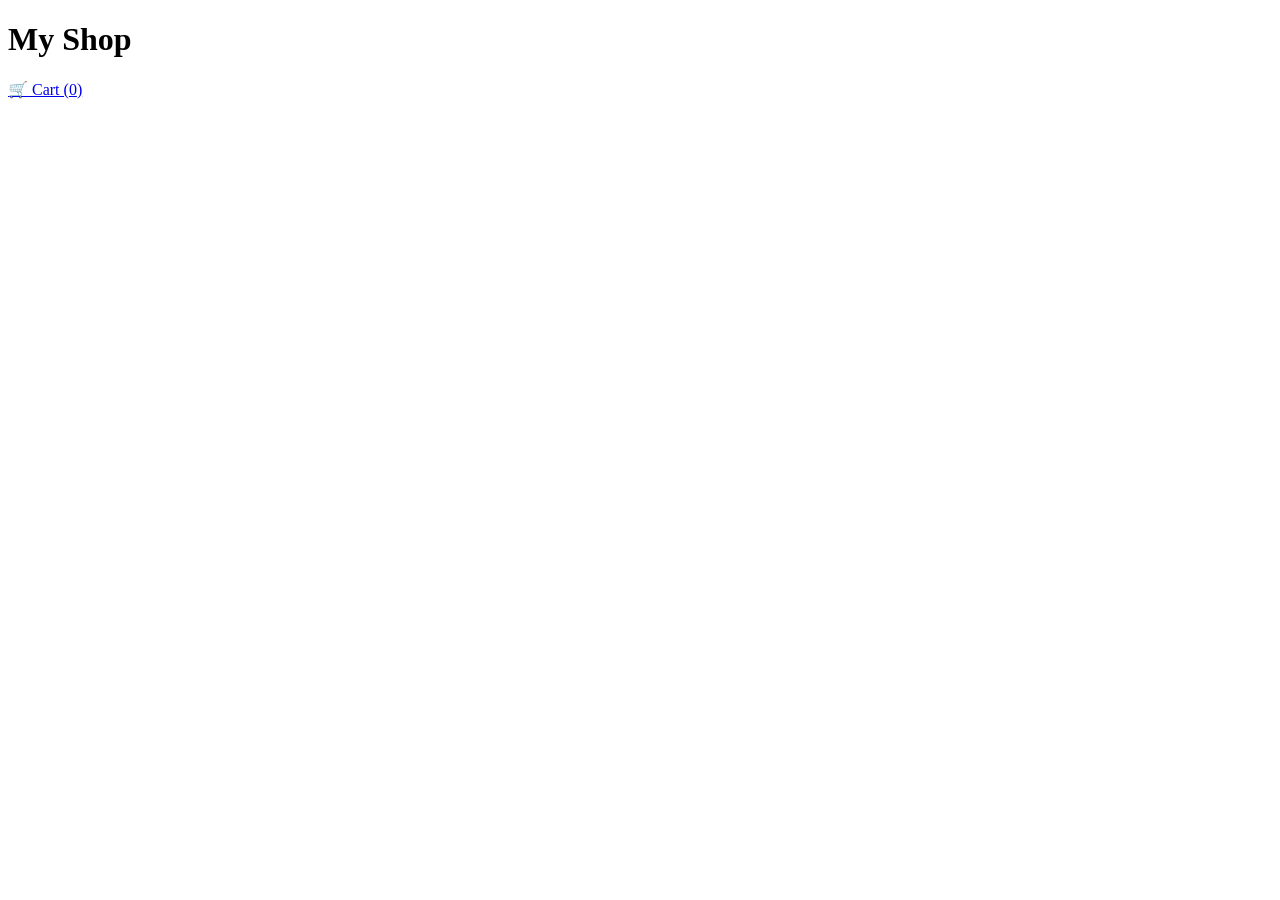
==== index.html @ 611e20c5 "Create index.html" ====
<!DOCTYPE html>
<html lang="en">
<head>
  <meta charset="UTF-8" />
  <title>E-Commerce Site</title>
  <link rel="stylesheet" href="style.css" />
</head>
<body>
  <header>
    <h1>My Shop</h1>
    <a href="cart.html">🛒 Cart (<span id="cart-count">0</span>)</a>
  </header>

  <main id="product-list"></main>

  <script src="script.js"></script>
</body>
</html>
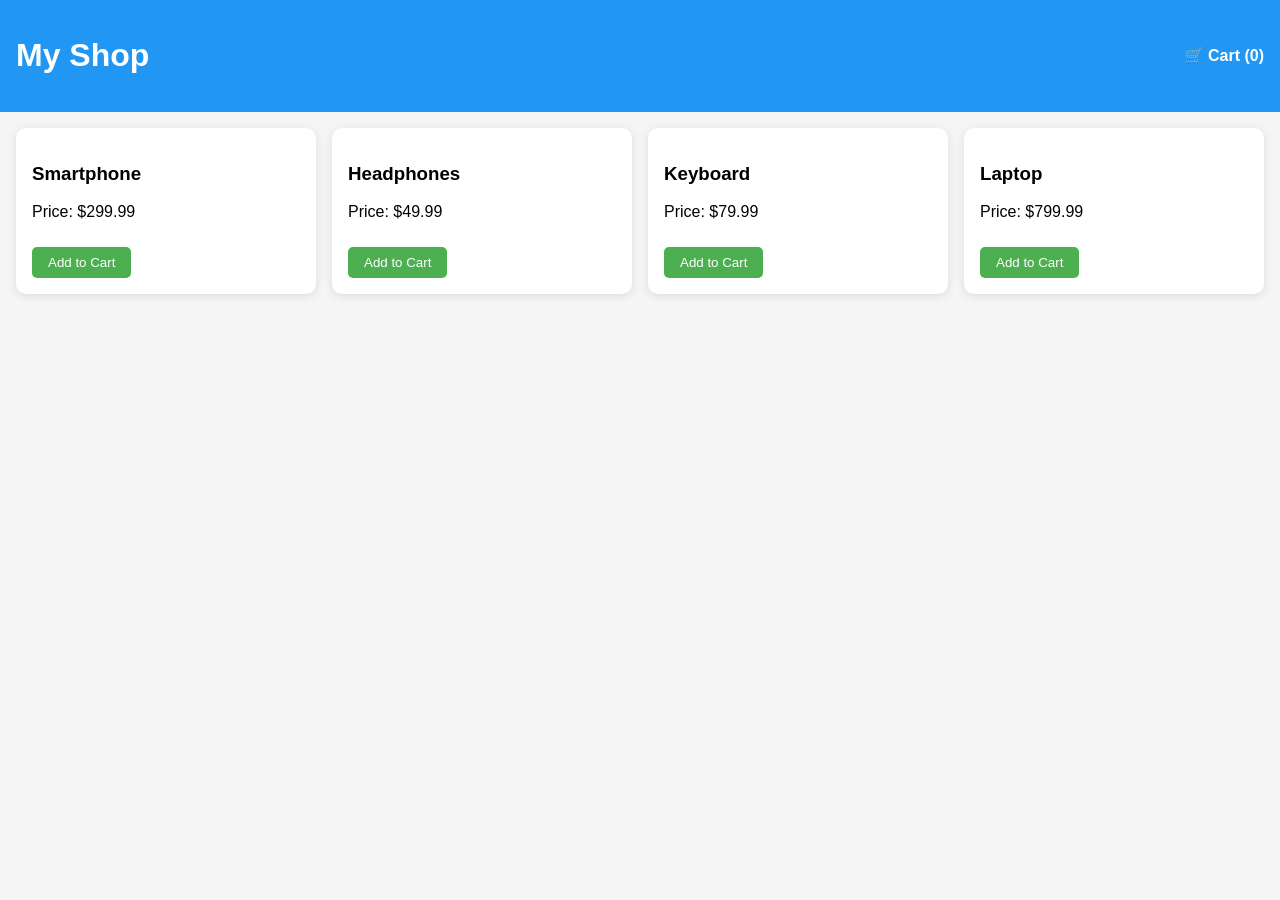
==== commit 0654284c: "Update index.html" ====
--- a/index.html
+++ b/index.html
@@ -2,10 +2,12 @@
 <html lang="en">
 <head>
   <meta charset="UTF-8" />
+  <meta name="viewport" content="width=device-width, initial-scale=1.0"/>
   <title>E-Commerce Site</title>
   <link rel="stylesheet" href="style.css" />
 </head>
 <body>
+
   <header>
     <h1>My Shop</h1>
     <a href="cart.html">🛒 Cart (<span id="cart-count">0</span>)</a>
--- a/style.css
+++ b/style.css
@@ -0,0 +1,49 @@
+body {
+  font-family: Arial, sans-serif;
+  background: #f5f5f5;
+  margin: 0;
+  padding: 0;
+}
+
+header {
+  background: #2196f3;
+  color: white;
+  padding: 1rem;
+  display: flex;
+  justify-content: space-between;
+  align-items: center;
+}
+
+header a {
+  color: white;
+  text-decoration: none;
+  font-weight: bold;
+}
+
+main {
+  padding: 1rem;
+  display: grid;
+  grid-template-columns: repeat(auto-fit, minmax(200px, 1fr));
+  gap: 1rem;
+}
+
+.product, .cart-item {
+  background: white;
+  padding: 1rem;
+  border-radius: 10px;
+  box-shadow: 0 2px 10px rgba(0, 0, 0, 0.1);
+}
+
+button {
+  background: #4caf50;
+  color: white;
+  border: none;
+  padding: 0.5rem 1rem;
+  margin-top: 10px;
+  border-radius: 5px;
+  cursor: pointer;
+}
+
+button:hover {
+  background: #388e3c;
+}
